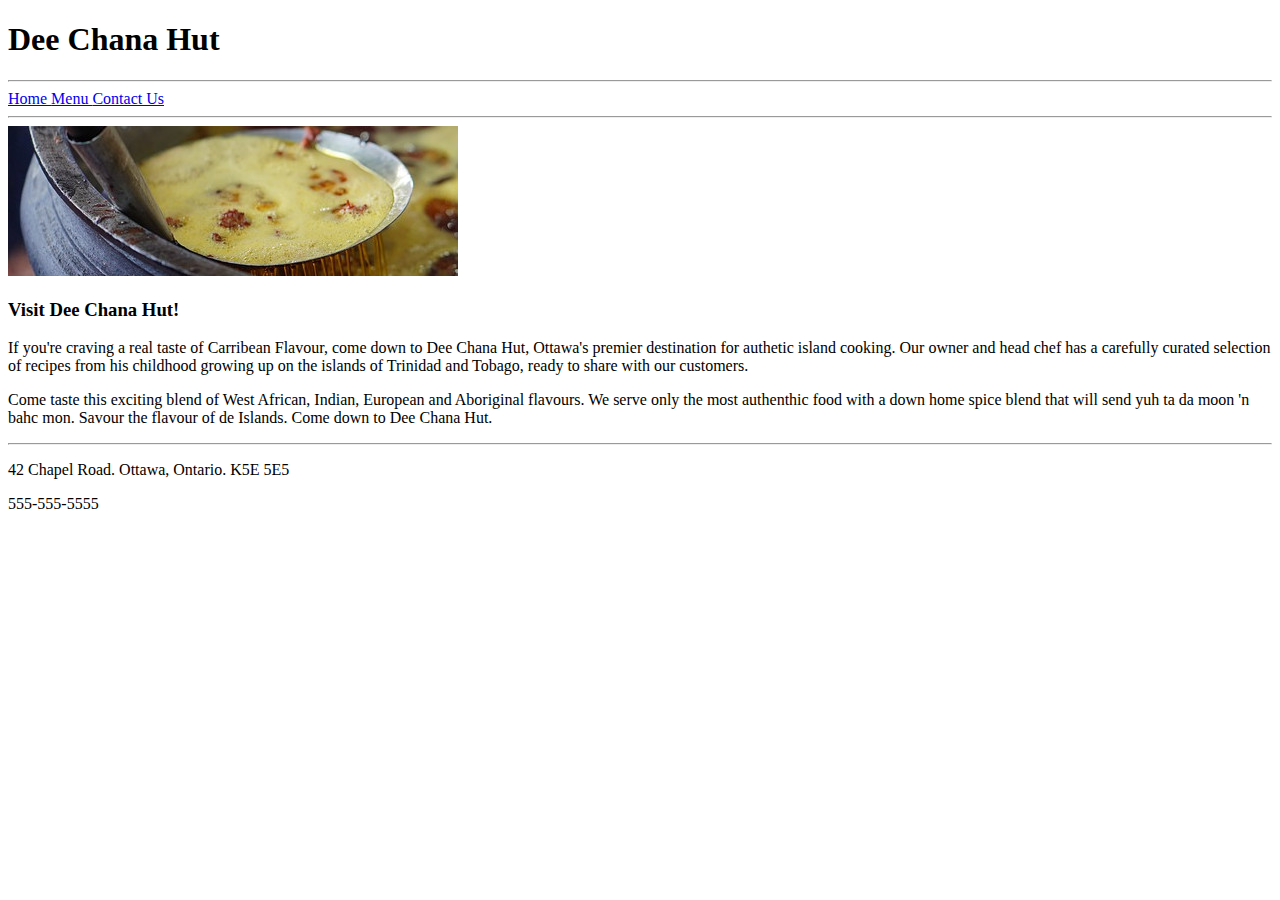
==== CodeAssessmentCSS/index.html @ 3e3048f1 "AssessmentCommit_CSS 1" ====
<!DOCTYPE html>

<!--

Name: Ravi Udit
Date Created: August 7, 2021
Last Modified: August 8, 2021

-->

<html lang="en">
	<head>
		<header>
			<title> Home Page </title>
		</header>
	</head>

	<body>
		<h1> Dee Chana Hut </h1>
		<hr/>

		<!-- Page Navigation.-->
		<nav>
		
			<a href="index.html"> Home </a>
			<a href="menu.html"> Menu </a>
			<a href="contact.html"> Contact Us </a>
		
		</nav>
		<hr/>
		
		<!-- Home Page Body-->
		<article id="Restaurant">
			<img src="images/DeeChanaHut.jpg" alt="Real Trini Home Cooking"/>
			<h3> Visit Dee Chana Hut! </h3>
			<p> If you're craving a real taste of Carribean Flavour, come down to Dee Chana Hut, Ottawa's premier 
			destination for authetic island cooking. Our owner and head chef has a carefully curated selection of recipes 
			from his childhood growing up on the islands of Trinidad and Tobago, ready to share with our customers. </p>
			<p> Come taste this exciting blend of West African, Indian, European and Aboriginal flavours. We serve 
			only the most authenthic food with a down home spice blend that will send yuh ta da moon 'n bahc mon.  
			Savour the flavour of de Islands. Come down to Dee Chana Hut.</p>

			
		</article>
	
		<footer>		
			<hr/>
			<p> 42 Chapel Road. Ottawa, Ontario. K5E 5E5 </p>
			<p> 555-555-5555</p>
		</footer>
		
	</body>

</html>
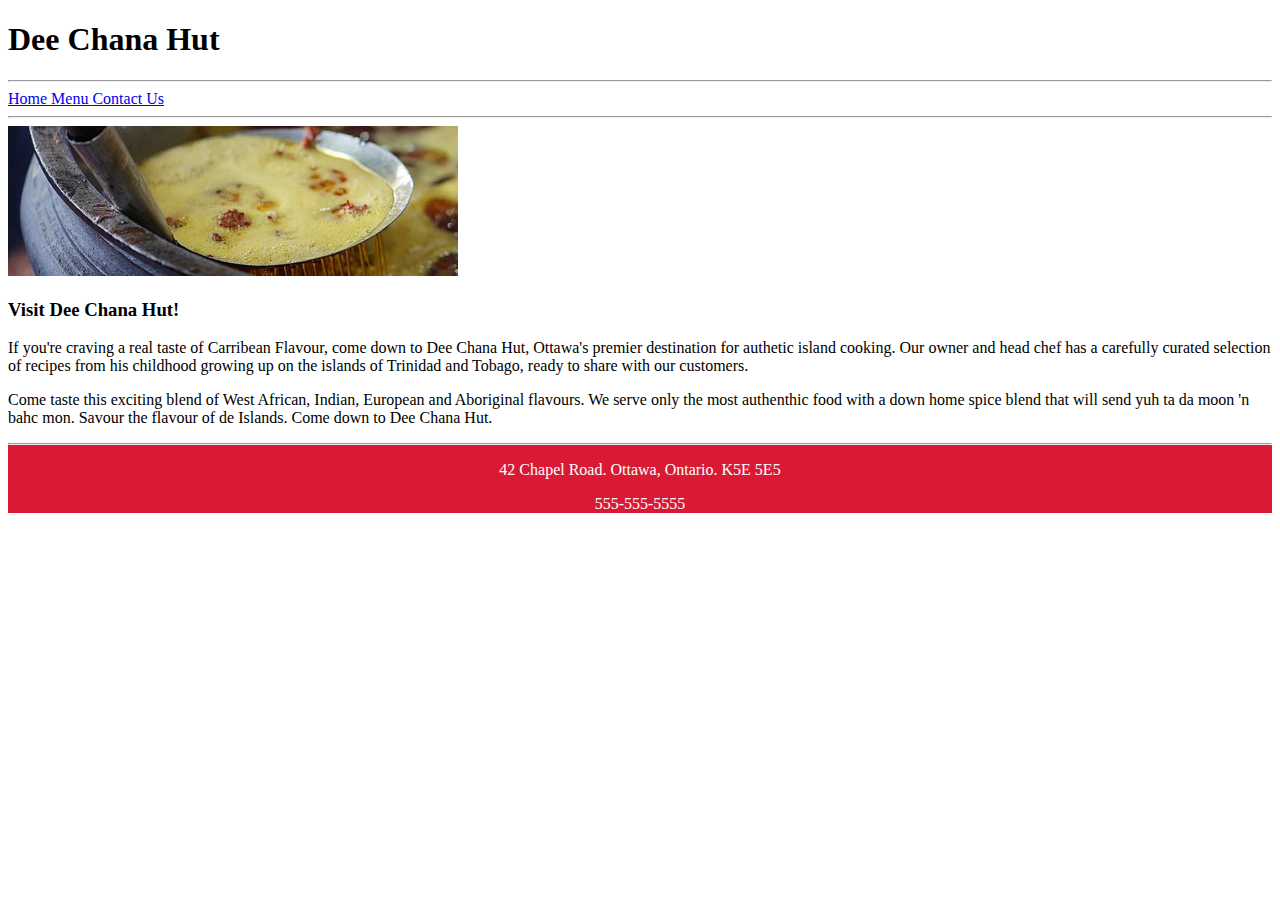
==== commit deb298b2: "AssessmentCommit_CSS 2" ====
--- a/CodeAssessmentCSS/index.html
+++ b/CodeAssessmentCSS/index.html
@@ -12,6 +12,10 @@
 	<head>
 		<header>
 			<title> Home Page </title>
+			
+			<!-- Link Stylesheet -->
+			<link href="restaurantStyles.css" rel="stylesheet" type="text/css" />
+		
 		</header>
 	</head>
 
--- a/CodeAssessmentCSS/restaurantStyles.css
+++ b/CodeAssessmentCSS/restaurantStyles.css
@@ -0,0 +1,6 @@
+header, footer {
+	background-color: #DA1A35;
+	color: #FFFFFF;
+	
+	text-align: center;
+}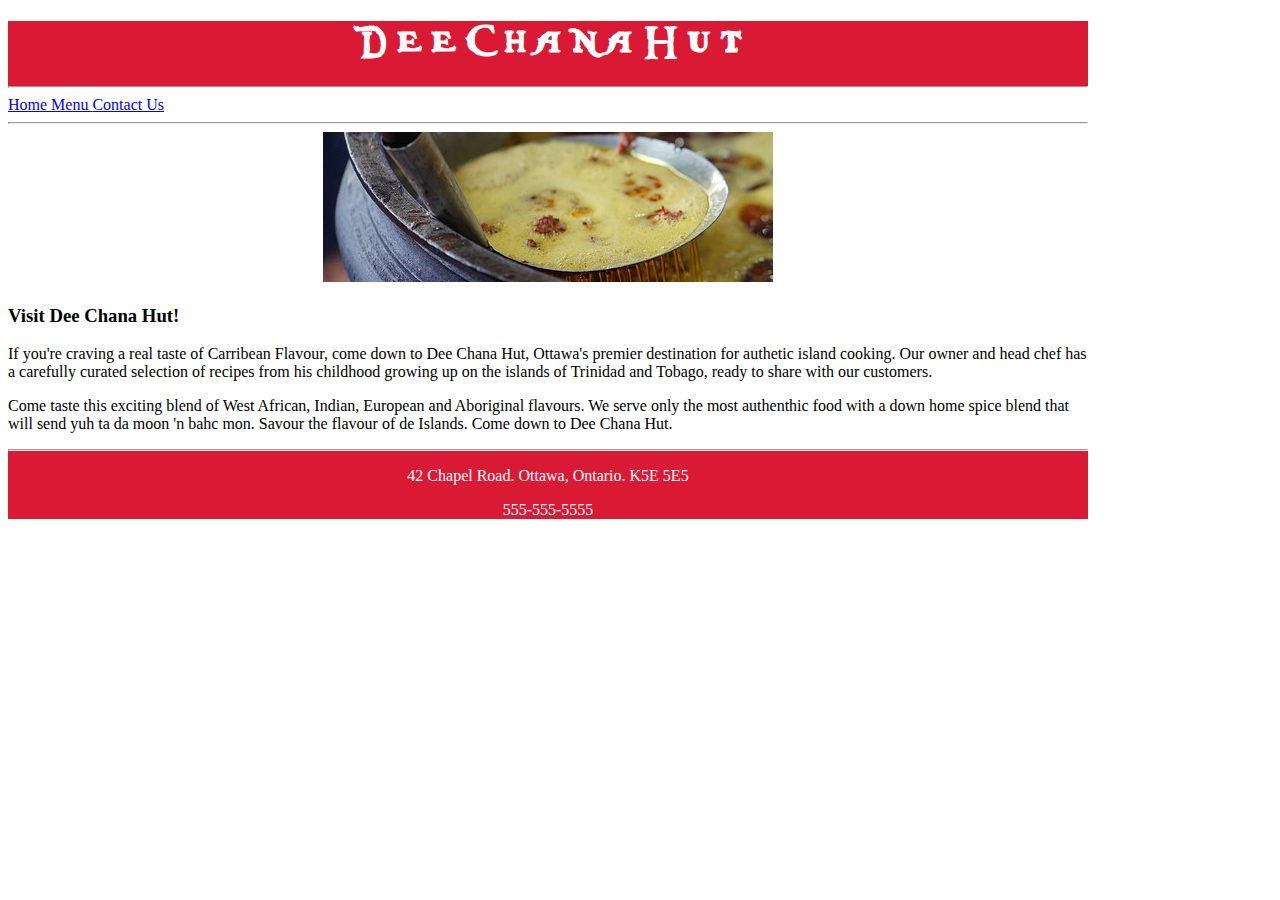
==== commit 077e8e5f: "AssessmentCommit_CSS 3" ====
--- a/CodeAssessmentCSS/index.html
+++ b/CodeAssessmentCSS/index.html
@@ -4,7 +4,7 @@
 
 Name: Ravi Udit
 Date Created: August 7, 2021
-Last Modified: August 8, 2021
+Last Modified: August 9, 2021
 
 -->
 
@@ -15,13 +15,31 @@
 			
 			<!-- Link Stylesheet -->
 			<link href="restaurantStyles.css" rel="stylesheet" type="text/css" />
+			
+			<!-- body style-->
+			<style>
+			body{
+				max-width: 1080px;
+			
+			}
+			
+			@font-face{
+				font-family: carribean;
+				src: url('carribean.woff') format('woff'),
+					url('caribbean.woff2') format('woff2');
+			}
+			
+			</style>
+			
+			
+			<h1 style=font-family:carribean> D e e  C h a n a  H u t </h1>
+		<hr/>
 		
 		</header>
 	</head>
 
 	<body>
-		<h1> Dee Chana Hut </h1>
-		<hr/>
+		
 
 		<!-- Page Navigation.-->
 		<nav>
@@ -35,12 +53,12 @@
 		
 		<!-- Home Page Body-->
 		<article id="Restaurant">
-			<img src="images/DeeChanaHut.jpg" alt="Real Trini Home Cooking"/>
-			<h3> Visit Dee Chana Hut! </h3>
-			<p> If you're craving a real taste of Carribean Flavour, come down to Dee Chana Hut, Ottawa's premier 
+			<img src="images/DeeChanaHut.jpg" alt="Real Trini Home Cooking" style="padding-left: 315px"/>
+			<h3 > Visit Dee Chana Hut! </h3>
+			<p > If you're craving a real taste of Carribean Flavour, come down to Dee Chana Hut, Ottawa's premier 
 			destination for authetic island cooking. Our owner and head chef has a carefully curated selection of recipes 
 			from his childhood growing up on the islands of Trinidad and Tobago, ready to share with our customers. </p>
-			<p> Come taste this exciting blend of West African, Indian, European and Aboriginal flavours. We serve 
+			<p > Come taste this exciting blend of West African, Indian, European and Aboriginal flavours. We serve 
 			only the most authenthic food with a down home spice blend that will send yuh ta da moon 'n bahc mon.  
 			Savour the flavour of de Islands. Come down to Dee Chana Hut.</p>
 
--- a/CodeAssessmentCSS/restaurantStyles.css
+++ b/CodeAssessmentCSS/restaurantStyles.css
@@ -2,5 +2,6 @@
 	background-color: #DA1A35;
 	color: #FFFFFF;
 	
+	
 	text-align: center;
 }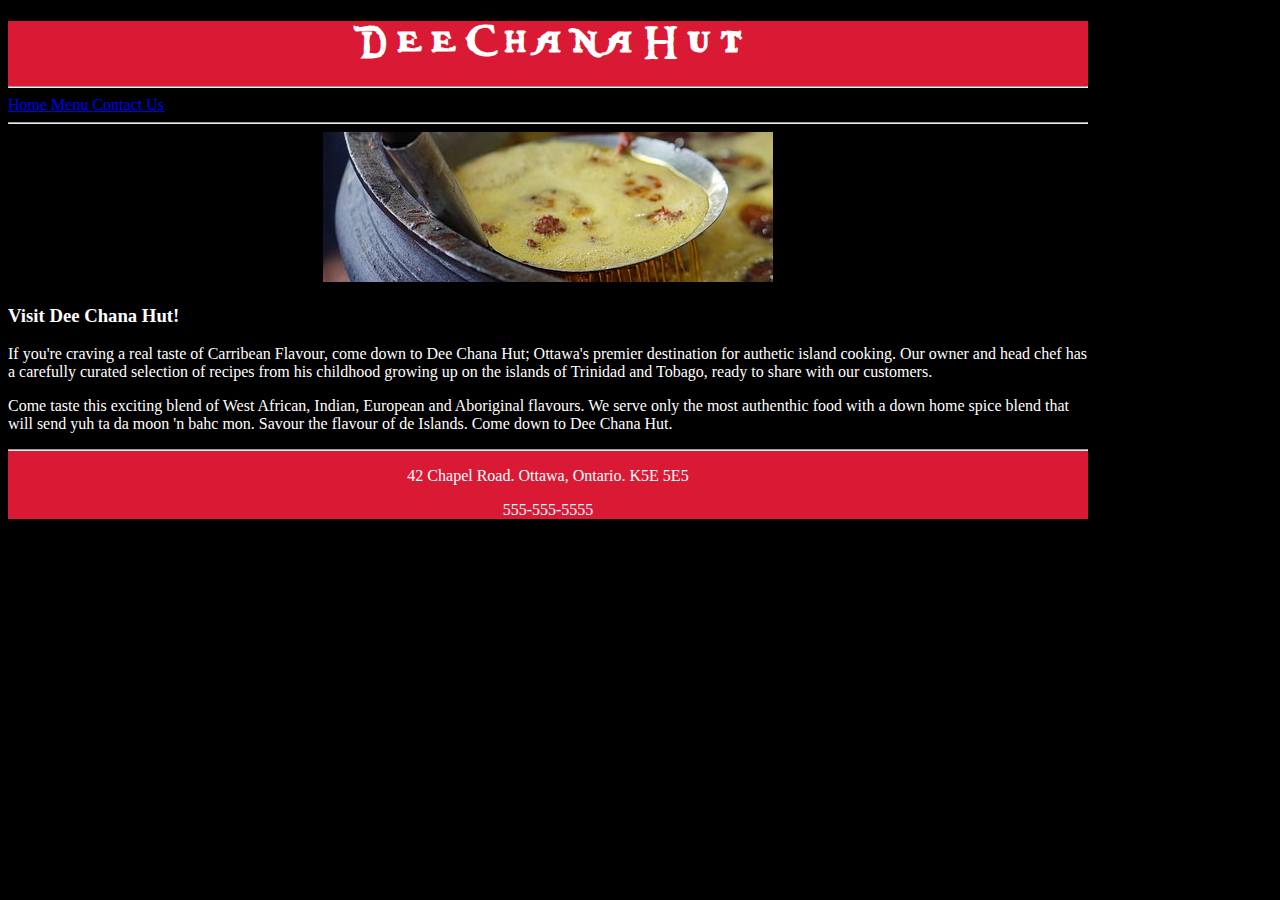
==== commit 8118cbec: "AssessmentCommit_CSS 4" ====
--- a/CodeAssessmentCSS/index.html
+++ b/CodeAssessmentCSS/index.html
@@ -4,7 +4,7 @@
 
 Name: Ravi Udit
 Date Created: August 7, 2021
-Last Modified: August 9, 2021
+Last Modified: August 10, 2021
 
 -->
 
@@ -19,8 +19,10 @@
 			<!-- body style-->
 			<style>
 			body{
-				max-width: 1080px;
-			
+				width: 1080px;
+				
+				background-color: black;
+				color: white;
 			}
 			
 			@font-face{
@@ -55,7 +57,7 @@
 		<article id="Restaurant">
 			<img src="images/DeeChanaHut.jpg" alt="Real Trini Home Cooking" style="padding-left: 315px"/>
 			<h3 > Visit Dee Chana Hut! </h3>
-			<p > If you're craving a real taste of Carribean Flavour, come down to Dee Chana Hut, Ottawa's premier 
+			<p > If you're craving a real taste of Carribean Flavour, come down to Dee Chana Hut; Ottawa's premier 
 			destination for authetic island cooking. Our owner and head chef has a carefully curated selection of recipes 
 			from his childhood growing up on the islands of Trinidad and Tobago, ready to share with our customers. </p>
 			<p > Come taste this exciting blend of West African, Indian, European and Aboriginal flavours. We serve 
--- a/CodeAssessmentCSS/restaurantStyles.css
+++ b/CodeAssessmentCSS/restaurantStyles.css
@@ -1,7 +1,22 @@
 header, footer {
 	background-color: #DA1A35;
+	
 	color: #FFFFFF;
+	text-align: center;
+} 
+
+a:link{
 	
-	
-	text-align: center;
+}
+
+a:visited{
+	color: red;
+}
+
+a:hover{
+	font-weight: bold;
+}
+
+a:active{
+	text-decoration: none; 
 }